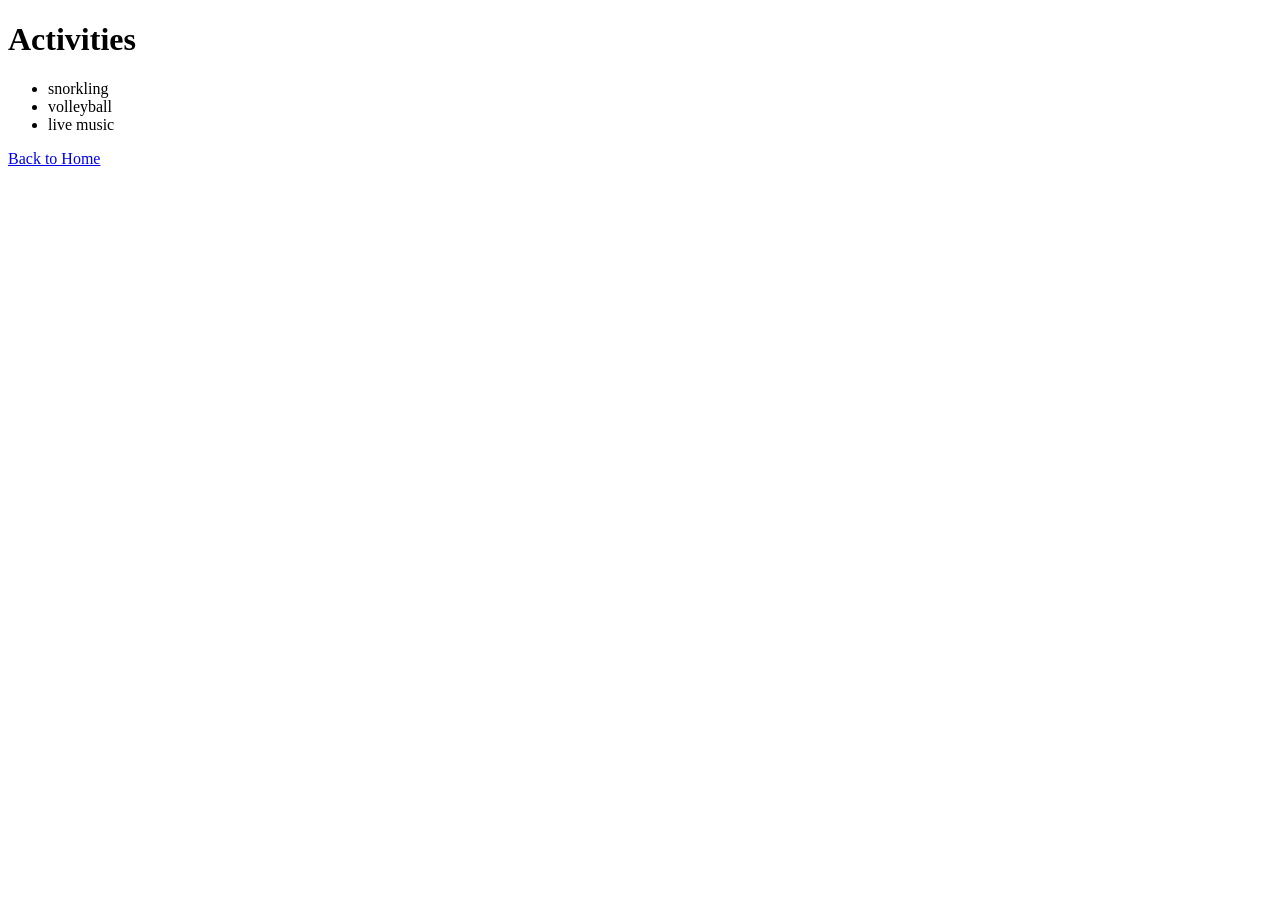
==== activities.html @ 84302fe2 "added activities list and home button" ====
<!DOCTYPE html>
<html lang="en-US">
<head> <link href="css/styles-activities.css" rel="stylesheet"type="text/css">
</head>
<h1><strong>Activities</strong></h1>
<body>
<ul>
  <li>snorkling</li>
  <li>volleyball</li>
  <li>live music</li>
</ul>
<a href="resort-website-home.html">
  Back to Home
</a>


</body>
</html>
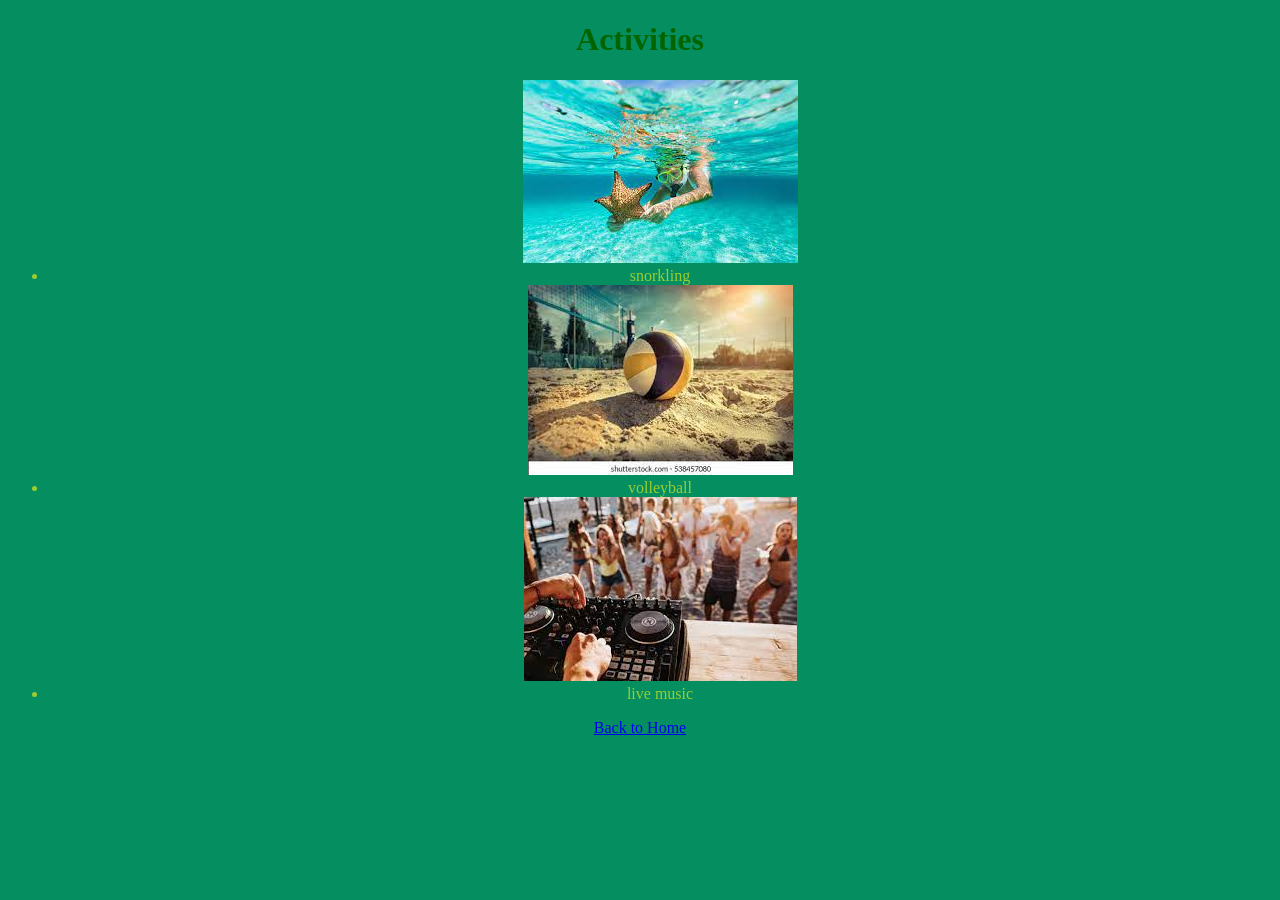
==== commit 1878957c: "added styling and photos to activities page" ====
--- a/activities.html
+++ b/activities.html
@@ -5,8 +5,11 @@
 <h1><strong>Activities</strong></h1>
 <body>
 <ul>
+  <img src="img/snorkl.jpg" alt="snorkling activities">
   <li>snorkling</li>
+  <img src="img/volleyball.jpg" alt="volleyball sports">
   <li>volleyball</li>
+  <img src="img/beach music.jpg" alt="live music">
   <li>live music</li>
 </ul>
 <a href="resort-website-home.html">
--- a/css/styles-activities.css
+++ b/css/styles-activities.css
@@ -0,0 +1,14 @@
+h1 {
+      color: darkgreen;
+      text-align: center;
+}
+body {
+      background-color: rgb(5, 143, 97); 
+      text-align: center
+  
+}
+
+ul {
+  color: yellowgreen;
+  text-align: center
+}
